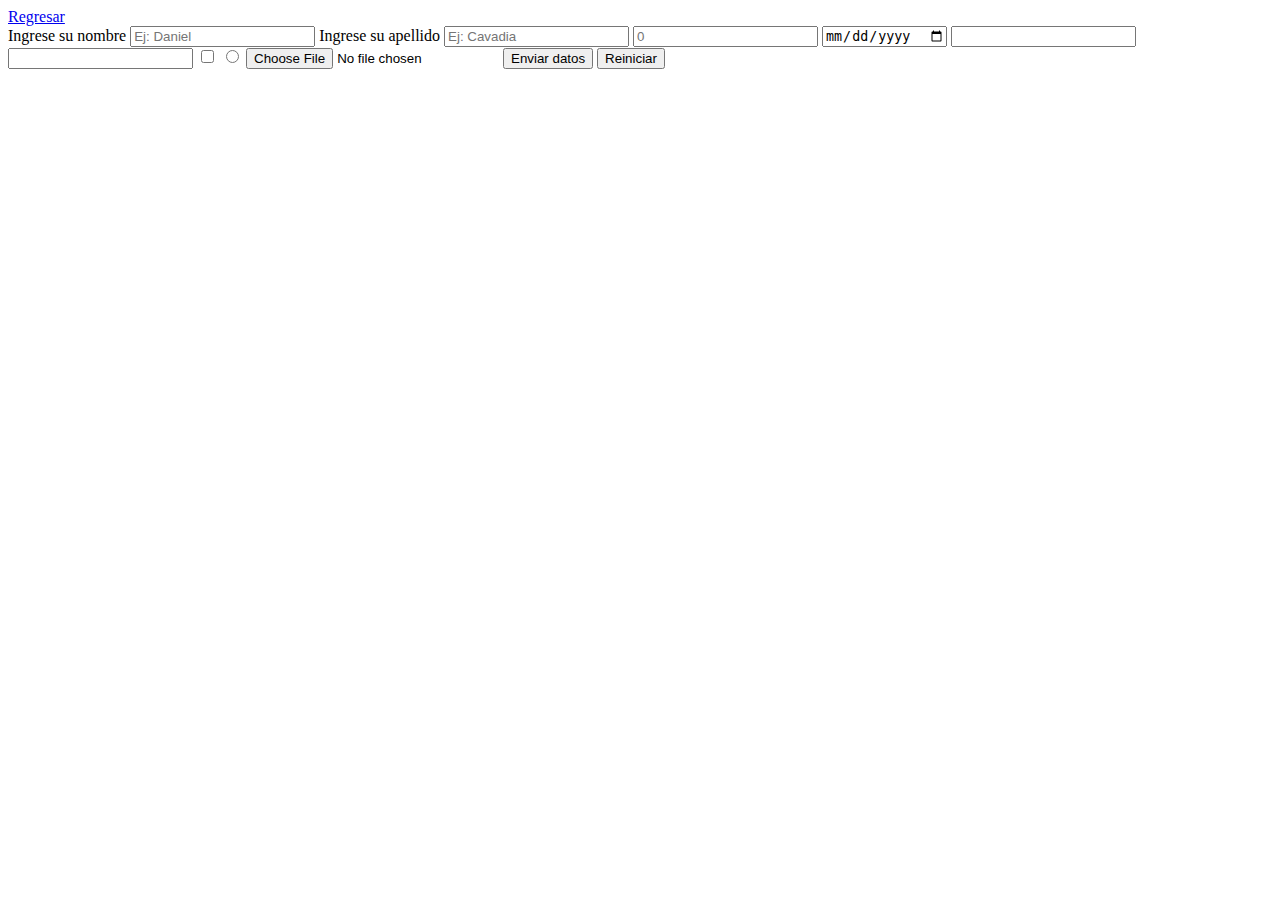
==== formulario.html @ d9323017 "Agregar explicacion de los formularios y los inputs" ====
<!DOCTYPE html>
<html lang="en">
<head>
    <meta charset="UTF-8">
    <meta http-equiv="X-UA-Compatible" content="IE=edge">
    <meta name="viewport" content="width=device-width, initial-scale=1.0">
    <title>Formulario</title>
</head>
<body>
    <a href="./index.html">Regresar</a>
    <form action="">
        <label for="nombre">
            Ingrese su nombre
            <input name="nombre" placeholder="Ej: Daniel" type="text"/>
        </label>
        <label for="apellido">
            Ingrese su apellido
            <input name="apellido" placeholder="Ej: Cavadia" type="text"/>
        </label>
        <input placeholder="0" type="number"/>
        <input type="date"/>
        <input type="email"/>
        <input type="password"/>
        <input type="checkbox"/>
        <input type="radio"/>
        <input type="file"/>
        <button type="submit">Enviar datos</button>
        <button type="reset">Reiniciar</button>
    </form>
</body>
</html>
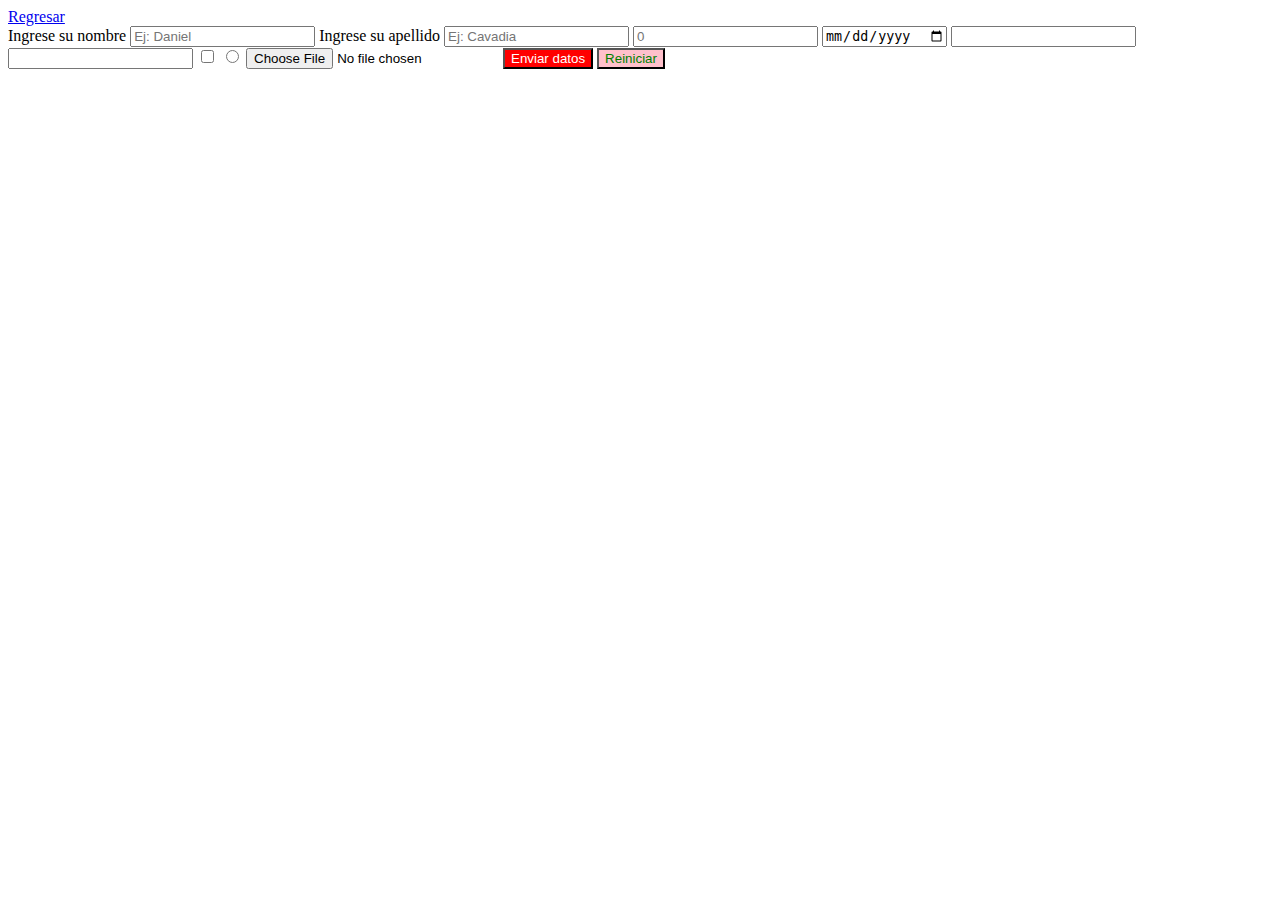
==== commit 519ac6b7: "Inicio practicas de estilos en HTML" ====
--- a/formulario.html
+++ b/formulario.html
@@ -24,8 +24,8 @@
         <input type="checkbox"/>
         <input type="radio"/>
         <input type="file"/>
-        <button type="submit">Enviar datos</button>
-        <button type="reset">Reiniciar</button>
+        <button type="submit" style="color: white; background-color: red;">Enviar datos</button>
+        <button type="reset" style="color: green; background-color: pink;">Reiniciar</button>
     </form>
 </body>
 </html>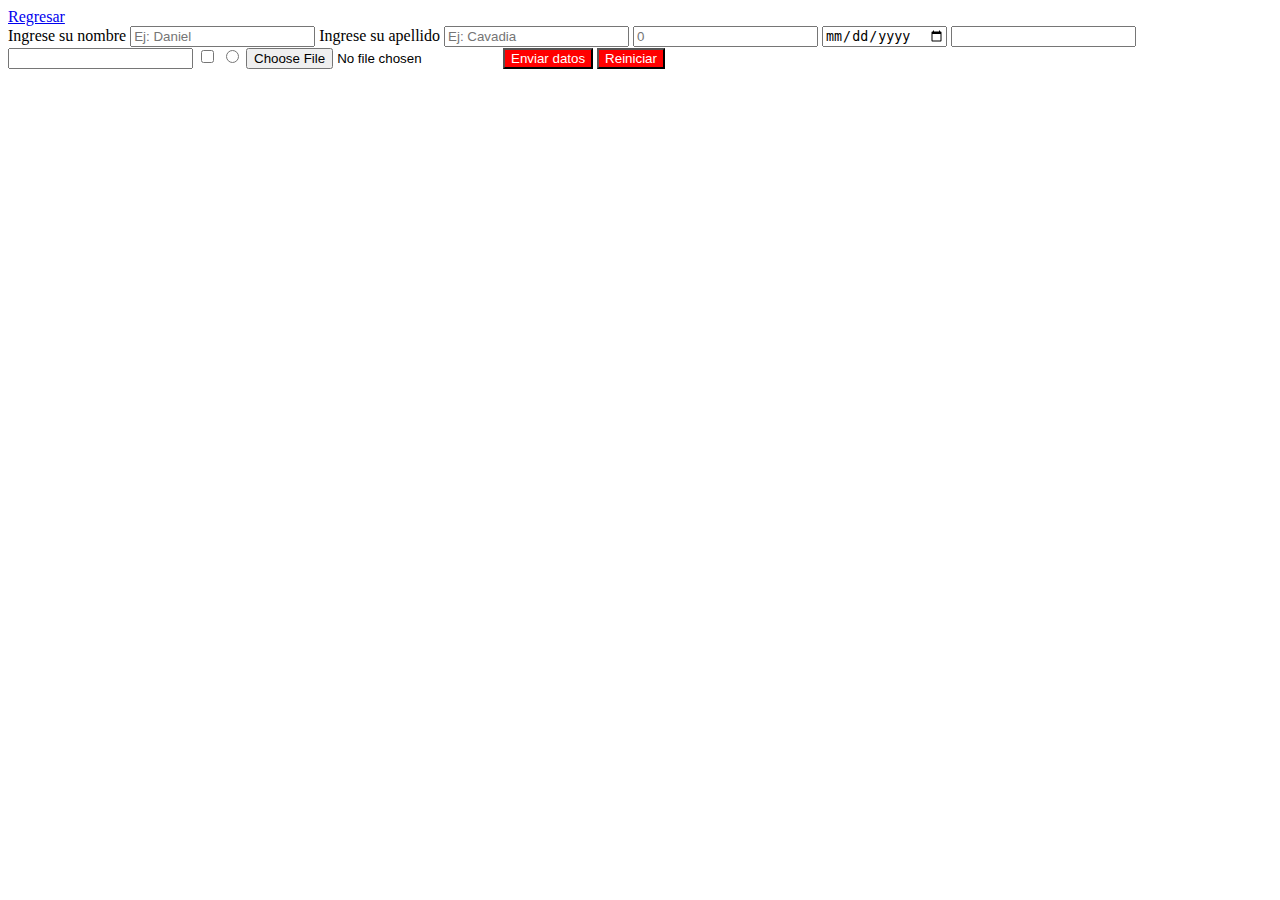
==== commit 8fda05ae: "Agregar estilos con la etiqueta style" ====
--- a/formulario.html
+++ b/formulario.html
@@ -5,6 +5,12 @@
     <meta http-equiv="X-UA-Compatible" content="IE=edge">
     <meta name="viewport" content="width=device-width, initial-scale=1.0">
     <title>Formulario</title>
+    <style>
+        button{
+            background-color: red;
+            color: white;
+        }
+    </style>
 </head>
 <body>
     <a href="./index.html">Regresar</a>
@@ -24,8 +30,8 @@
         <input type="checkbox"/>
         <input type="radio"/>
         <input type="file"/>
-        <button type="submit" style="color: white; background-color: red;">Enviar datos</button>
-        <button type="reset" style="color: green; background-color: pink;">Reiniciar</button>
+        <button type="submit">Enviar datos</button>
+        <button type="reset">Reiniciar</button>
     </form>
 </body>
 </html>